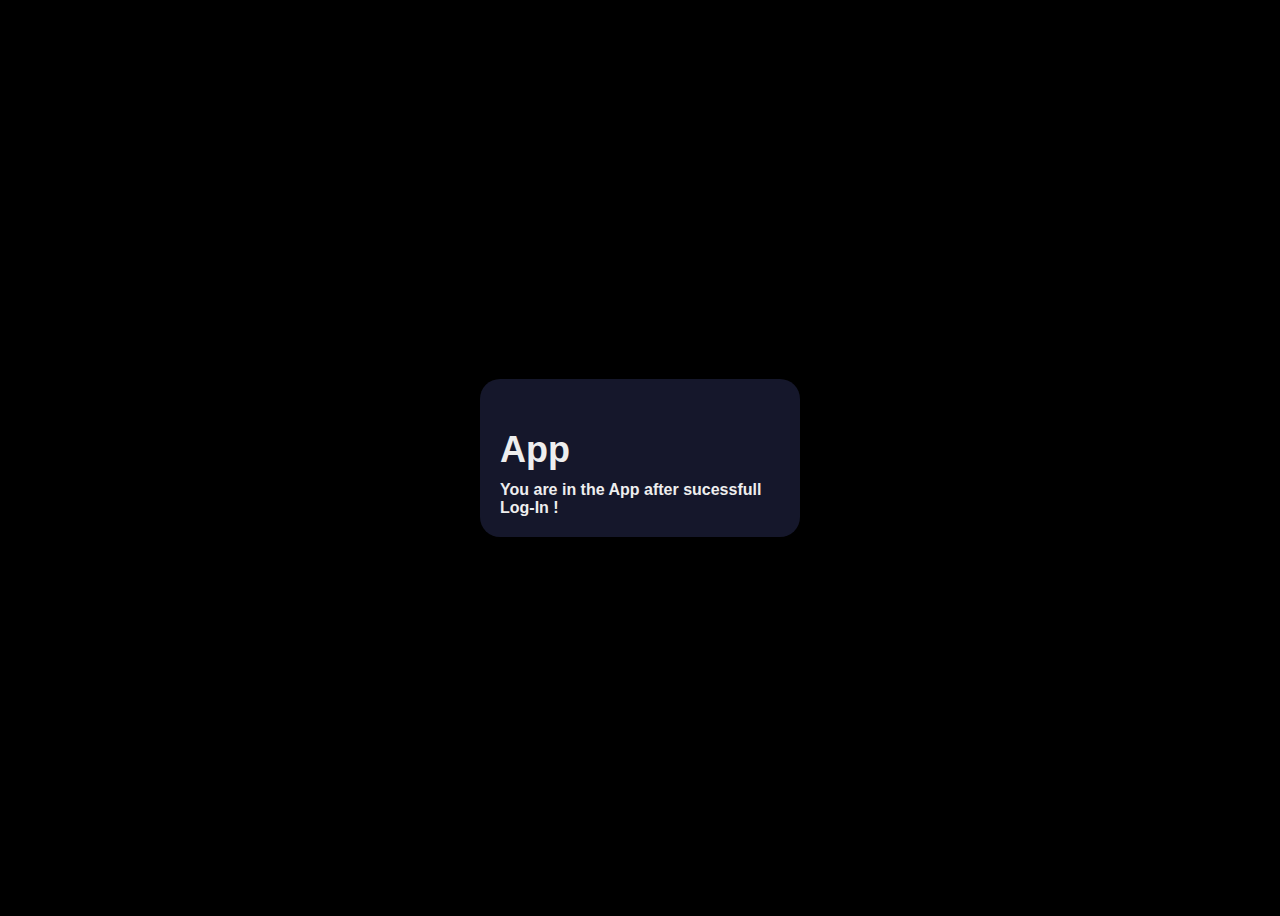
==== app.html @ 61293fd1 "update" ====
<!DOCTYPE html>
<html lang="en">
<head>
	<meta charset="UTF-8">
	<meta http-equiv="X-UA-Compatible" content="IE=edge">
	<meta name="viewport" content="width=device-width, initial-scale=1.0">
	<link rel="stylesheet" href="./style.css">
	<title>App</title>
</head>
<body>
	<div class="form_body">
		<div class="title">App</div>
		<div class="subtitle">You are in the App after sucessfull Log-In !</div>
	</div>
</body>
</html>
---- style.css ----
body {
	align-items: center;
	background-color: #000;
	display: flex;
	justify-content: center;
	height: 100vh;
}

.form_body {
	background-color: #15172b;
	border-radius: 20px;
	box-sizing: border-box;
	height: auto;
	padding: 20px;
	width: 320px;
}

.title {
	color: #eee;
	font-family: sans-serif;
	font-size: 36px;
	font-weight: 600;
	margin-top: 30px;
}

.subtitle {
	color: #eee;
	font-family: sans-serif;
	font-size: 16px;
	font-weight: 600;
	margin-top: 10px;

}

.page_move_btn {
	/* background-color: #15172b; */
	/* font-family: sans-serif; */
	color: #eee;
	font-size: 16px;
	font-weight: 600;
	margin-top: 40px;
	/* text-decoration: none; */
	text-align: center;
	text-decoration: underline;

	background: none;
	border: none;
	cursor: pointer;
}

.input-container {
	height: 50px;
	position: relative;
	width: 100%;
}

.ic1 {
	margin-top: 40px;
}

.ic2 {
	margin-top: 30px;
}

.input {
	background-color: #303245;
	border-radius: 12px;
	border: 0;
	box-sizing: border-box;
	color: #eee;
	font-size: 18px;
	height: 100%;
	outline: 0;
	padding: 4px 20px 0;
	width: 100%;
}

.cut {
	background-color: #15172b;
	border-radius: 10px;
	height: 20px;
	left: 20px;
	position: absolute;
	top: -20px;
	transform: translateY(0);
	transition: transform 200ms;
	width: 76px;
}

.cut-short {
	width: 50px;
}

.input:focus~.cut,
.input:not(:placeholder-shown)~.cut {
	transform: translateY(8px);
}

.placeholder {
	color: #65657b;
	font-family: sans-serif;
	left: 20px;
	line-height: 14px;
	pointer-events: none;
	position: absolute;
	transform-origin: 0 50%;
	transition: transform 200ms, color 200ms;
	top: 20px;
}

.input:focus~.placeholder,
.input:not(:placeholder-shown)~.placeholder {
	transform: translateY(-30px) translateX(10px) scale(0.75);
}

.input:not(:placeholder-shown)~.placeholder {
	color: #808097;
}

.input:focus~.placeholder {
	color: #06b;
}

.submit {
	/* background-color: #08d; */
	border-radius: 12px;
	border: 0;
	box-sizing: border-box;
	color: #eee;
	cursor: pointer;
	font-size: 18px;
	height: 50px;
	/* margin-top: 38px; */
	/* outline: 0; */
	text-align: center;
	width: 100%;
}

.submit:active {
	background-color: #06b;
}

.showPassword {
	color: rgb(212, 211, 211);
	font-family: sans-serif;
	font-size: 14px;
	font-weight: 200;
}

/* Button hover CSS from https://codepen.io/vajkri/pen/zrRxmQ */
.mainDiv {
	overflow: hidden;
	border-radius: 12px;
	/* width: auto; */
	/* height: auto; */
	/* background: transparent; */
	/* display: flex; */
	/* align-items: center; */
	/* position: absolute; */
	/* top: 50%; */
	/* left: 40%; */
	transform: translate(-00%, 13%);
	color: rgb(222, 26, 26);
}

.mainDiv:nth-child(2) {
	position: absolute;
	top: 50%;
	left: 58%;
	transform: translate(-50%, -50%);
}

.mainDiv>button {
	color: #fff;
	background-color: #08d;
	border-radius: 12px;
	padding: 15px 30px;
	text-decoration: none;
	text-transform: uppercase;
	font-family: sans-serif;
	font-size: 25px;
	letter-spacing: 4px;
	height: 60px;
	/* overflow: hidden; */
}

/* .secondBTN{
		background: #A82682;
	} */
.mainDiv>button:before {
	content: "";
	position: absolute;
	width: 100%;
	height: 200px;
	background: linear-gradient(to right, transparent 10%, rgba(255, 255, 255, 0.5) 50%, transparent);
	transform: translate(-50%, -50%);
	left: -150%;
	transition: 0.6s;
}

.mainDiv>button:hover:before {
	left: 150%;
}

@media only screen and (max-width: 1135px) {
	.mainDiv:nth-child(2) {
		top: 60%;
		left: 50%;
	}

	.mainDiv:nth-child(1) {
		top: 45%;
		left: 50%;
	}
}

#error_msg {
	/* color: rgb(254, 46, 46); */
	font-family: sans-serif;
	font-size: 12px;
	font-weight: 100;
	margin: 0px;
}
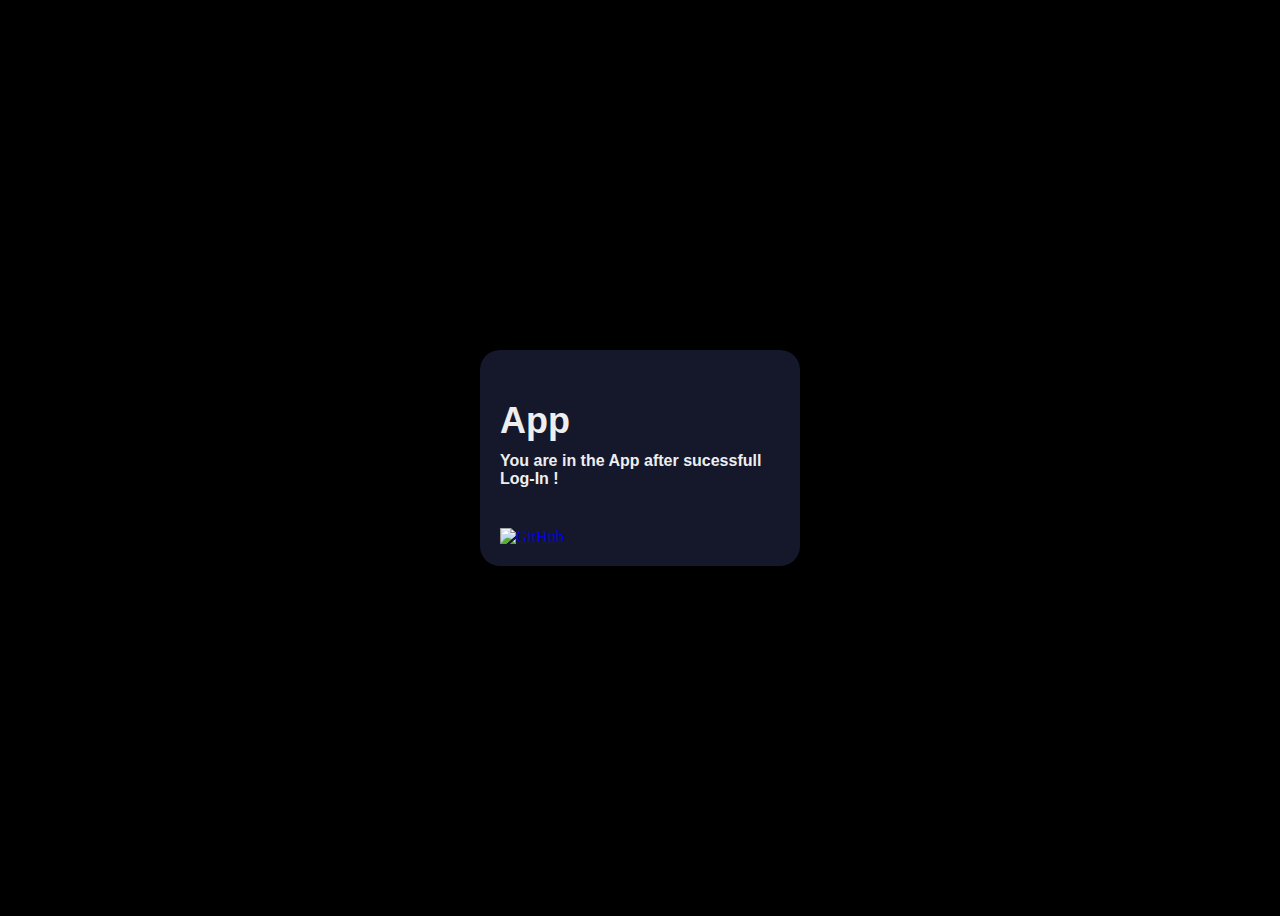
==== commit 0c9d1c12: "update" ====
--- a/app.html
+++ b/app.html
@@ -10,7 +10,16 @@
 <body>
 	<div class="form_body">
 		<div class="title">App</div>
+		
 		<div class="subtitle">You are in the App after sucessfull Log-In !</div>
+		
+		<a href="https://github.com/shehza-d">
+			<img align="center" alt="GitHub" title="GitHub Profile" width="40" height="40" src="https://raw.githubusercontent.com/shehza-d/shehza-d/main/imgs/github.png"
+				style="padding-right:10px; margin-top: 40px;" />
+		</a>
+
+	
 	</div>
+
 </body>
 </html>